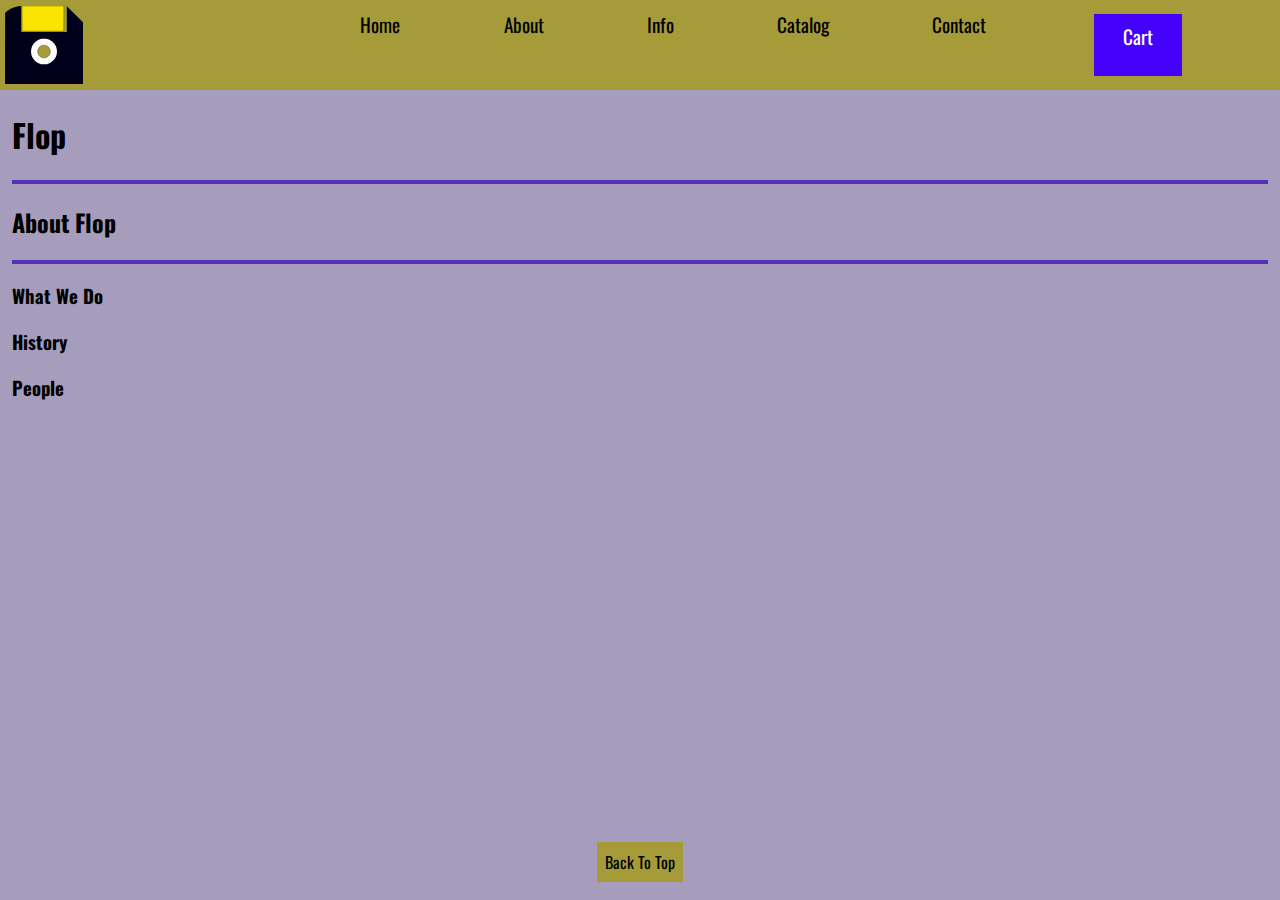
==== about.html @ bac732e0 "Start Flop Markup & CSS" ====
<!DOCTYPE html>
<html lang="en">
<head>
        <!--
        FAVICONS
    -->
<link rel="apple-touch-icon" sizes="180x180" href="./images/favicons/apple-touch-icon.png">
<link rel="icon" type="image/png" sizes="32x32" href="./images/favicons/favicon-32x32.png">
<link rel="icon" type="image/png" sizes="16x16" href="./images/favicons/favicon-16x16.png">
<link rel="manifest" href="./images/favicons/site.webmanifest">
<link rel="shortcut icon" href="./images/favicons/favicon.ico">
<meta name="msapplication-TileColor" content="#9f00a7">
<meta name="msapplication-config" content="./images/favicons/browserconfig.xml">
<meta name="theme-color" content="#ffffff">
<!--
    END FAVICONS
-->
    <meta charset="UTF-8">
    <meta http-equiv="X-UA-Compatible" content="IE=edge">
    <meta name="viewport" content="width=device-width, initial-scale=1.0">
    <link rel="preconnect" href="https://fonts.googleapis.com">
    <link rel="preconnect" href="https://fonts.gstatic.com" crossorigin>
    <link href="https://fonts.googleapis.com/css2?family=Oswald:wght@200;300;400;500;600;700&display=swap" rel="stylesheet">
    <link rel="stylesheet" href="./styles.css">
    <title>Flop</title>
</head>
<body>
    <header>
        <img src="./images/floplogo 1.svg" alt="flop logo">
        <nav>
            <a href="./index.html">Home</a>
            <a href="./about.html">About</a>
            <a href="./info.html">Info</a>
            <a href="./catalog.html">Catalog</a>
            <a href="./contact.html">Contact</a>
            <a class="cart-button" href="./cart.html">Cart</a>
        </nav>
    </header>
    <main>
        <h1>Flop</h1><hr>
        <h2>About Flop</h2><hr>
        <h3>What We Do</h3>
        <p></p>
        <h3>History</h3>
        <p></p>
        <h3>People</h3>
        <p></p>
    </main>
    <footer>
        <a class="button" href="#top">Back To Top</a>
    </footer>
</body>
</html>
---- styles.css ----
body{
    background-color: #4e3e7a82;
    margin:0;
}
main{
    margin:0.75rem;
}
h1,h2,h3,h4, a, label{
    font-family: 'Oswald', sans-serif;
}
p{
    font-family: Arial, Helvetica, sans-serif;
}
hr{
    border: 2px solid #5530ba;
}
footer{
    display:flex;
    position:fixed;
    justify-content: center;
    bottom:2%;
    width:100%;
}
header{
    top:0%;
    width:100%;
    background-color: #a59c39;
    padding:5px;
    height:5rem;
    display:grid;
    grid-template-columns: 32% 34% 34%;
    grid-template-rows: 33% 33% 34%;
    font-size: larger;
}
nav{
    grid-column-start: 2;
    grid-column-end: 4;
}
nav a{
    padding:4px;
}
header img{
    max-height: 98%;
    grid-column-start: 1;
    grid-column-end: 2;
    grid-row-start: 1;
    grid-row-end: 4;
}
header a, footer a{
    text-decoration: none;
    transition: background-color 0.1s ease-in;
    color:black;
    text-align: center;
}
header a:hover, footer a:hover{
    background-color: #fae502;
}
footer a{
    padding:8px;
}
.button{
    background-color: #a59c39;
    vertical-align: middle;
    text-decoration: none;
    color:black;
}
.horizontal{
    display:flex;
    justify-content: space-between;
    align-items: center;
    margin-top: 0.5rem;
}
.cart-button{
    display:flex;
    background-color: #4402fa;
    margin:8px;
    padding:8px;
    min-width:4.5rem;
    max-width:60%;
    color:#fff;
    text-decoration: none;
    text-align: center;
    justify-content: center;
    font-family: 'Oswald', sans-serif;
    transition: background-color 0.2s ease-in;
    transition: color 0.2s ease-out;
}
.cart-button:hover{
    background-color: white;
    color:#4402fa;
}
form input[type=text]{
    width:90%;
}
#shipping, #message{
    min-height: 11rem;
}
.reset{
    background-color: red;
}
.catalog{
    display:flex;
    flex-flow: row wrap;
}
@media (min-width:1000px){
    nav{
        width:80%;
    }
    header{
        display:flex;
        flex-flow: row wrap;
        justify-content: space-between;
        align-content:center;
    }
    nav{
        display:flex;
        justify-content: space-evenly;
    }
}
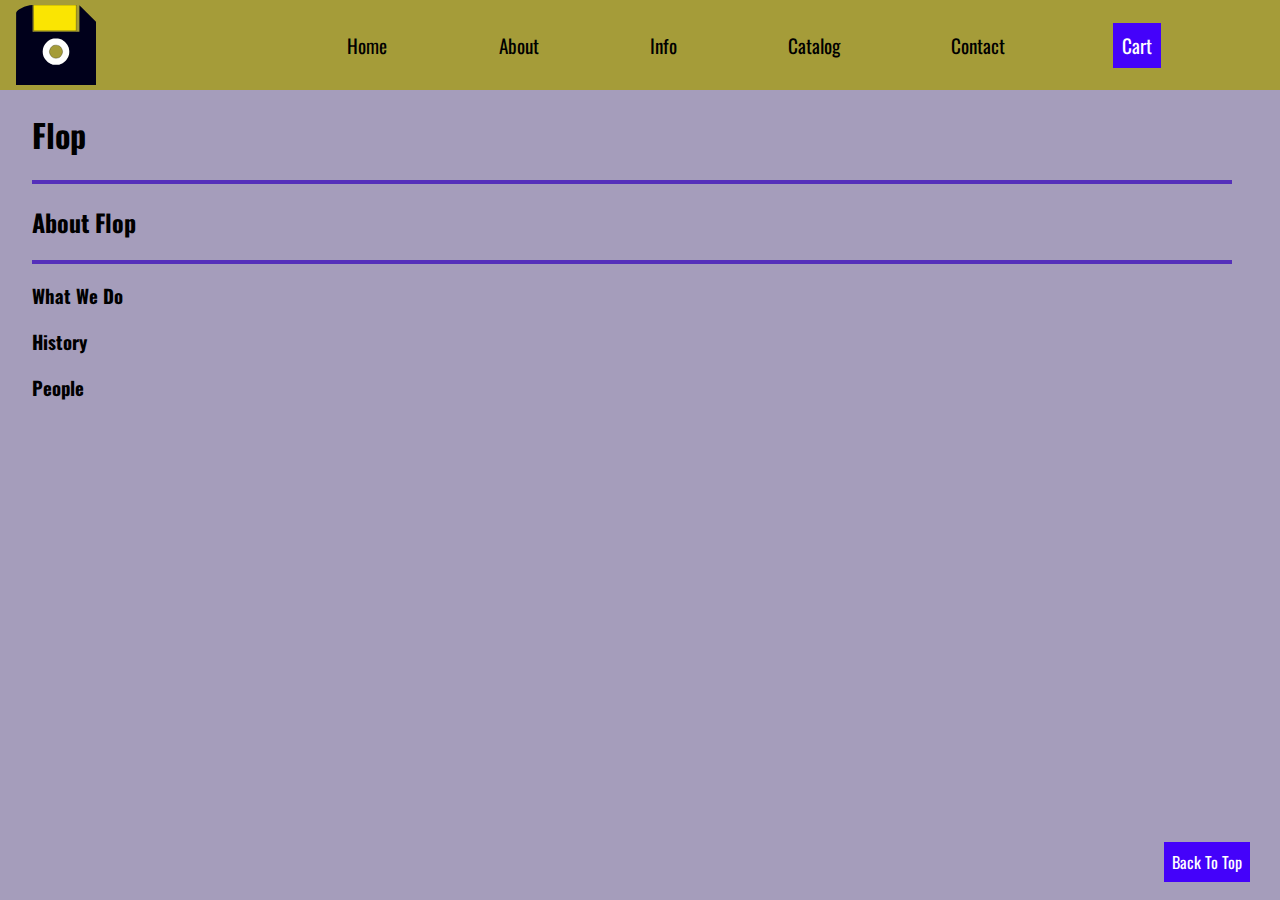
==== commit ba66ac6e: "Corrected errors, added content." ====
--- a/about.html
+++ b/about.html
@@ -26,7 +26,7 @@
 </head>
 <body>
     <header>
-        <img src="./images/floplogo 1.svg" alt="flop logo">
+        <img src="./images/floplogo_1.svg" alt="flop logo">
         <nav>
             <a href="./index.html">Home</a>
             <a href="./about.html">About</a>
--- a/styles.css
+++ b/styles.css
@@ -3,7 +3,7 @@
     margin:0;
 }
 main{
-    margin:0.75rem;
+    margin: 0 0.75rem 0 0.5rem;
 }
 h1,h2,h3,h4, a, label{
     font-family: 'Oswald', sans-serif;
@@ -11,58 +11,97 @@
 p{
     font-family: Arial, Helvetica, sans-serif;
 }
+main a{
+    color:#4402fa;
+    text-decoration: none;
+    transition: color 0.1s ease-in;
+}
+main a:hover{
+    color:white;
+}
 hr{
     border: 2px solid #5530ba;
 }
 footer{
     display:flex;
     position:fixed;
-    justify-content: center;
+    justify-content: right;
     bottom:2%;
-    width:100%;
+    right:2%;
 }
 header{
     top:0%;
     width:100%;
     background-color: #a59c39;
-    padding:5px;
-    height:5rem;
+    padding-top: 5px;
+    padding-bottom: 5px;
+    margin-bottom: 1rem;
+    min-height: 5rem;
     display:grid;
-    grid-template-columns: 32% 34% 34%;
-    grid-template-rows: 33% 33% 34%;
+    grid-template-columns: 26% 37% 37%;
+    grid-template-rows: 100%;
     font-size: larger;
 }
 nav{
+    display:flex;
+    flex-flow: row wrap;
     grid-column-start: 2;
     grid-column-end: 4;
+    justify-content: space-evenly;
+    align-items:center;
+    margin-right:1rem;
 }
 nav a{
     padding:4px;
+    text-decoration: none;
+    transition: background-color 0.1s ease-in;
+    color:black;
 }
 header img{
-    max-height: 98%;
+    max-height: 5rem;
     grid-column-start: 1;
     grid-column-end: 2;
-    grid-row-start: 1;
-    grid-row-end: 4;
-}
-header a, footer a{
+    margin-left:1rem;
+}
+footer a{
     text-decoration: none;
     transition: background-color 0.1s ease-in;
     color:black;
     text-align: center;
+    vertical-align: middle;
 }
 header a:hover, footer a:hover{
     background-color: #fae502;
 }
+button{
+    border:none;
+    font-family: 'Oswald', sans-serif;
+}
+button[type=reset]{
+    background-color: red;
+    color:white;
+    transition:background-color 0.1s ease-in;
+    transition:color 0.1s 0.05s ease-in;
+    font-size: larger;
+}
+button[type=reset]:hover{
+    background-color: #fff;
+    color:red;
+}
+button[type=submit]{
+    margin-right: 40%;
+    font-size: larger;
+}
 footer a{
     padding:8px;
 }
 .button{
-    background-color: #a59c39;
+    background-color:#4402fa;
     vertical-align: middle;
     text-decoration: none;
-    color:black;
+    color:white;
+    transition: background-color 0.1s ease-in;
+    margin-right:0.3rem;
 }
 .horizontal{
     display:flex;
@@ -73,10 +112,9 @@
 .cart-button{
     display:flex;
     background-color: #4402fa;
-    margin:8px;
     padding:8px;
-    min-width:4.5rem;
-    max-width:60%;
+    min-width:2rem;
+    max-width:25%;
     color:#fff;
     text-decoration: none;
     text-align: center;
@@ -85,35 +123,93 @@
     transition: background-color 0.2s ease-in;
     transition: color 0.2s ease-out;
 }
-.cart-button:hover{
+.cart-button:hover, .button:hover{
     background-color: white;
     color:#4402fa;
 }
 form input[type=text]{
-    width:90%;
+    width:97%;
+    margin-bottom: 1rem;
 }
 #shipping, #message{
     min-height: 11rem;
 }
-.reset{
-    background-color: red;
-}
+/* 
+CATALOG GRID 
+*/
 .catalog{
     display:flex;
     flex-flow: row wrap;
-}
+    justify-content: center;
+    margin: 1rem 0 0 0;
+}
+.catalog-item{
+    background-color: #a59c39;
+    width:38vw;
+    height:30vh;
+    margin:0.25rem;
+    padding:8px;
+    max-width: 300px;
+    max-height: 320px;
+    display:grid;
+    grid-gap: 0.5rem;
+    grid-template-columns: 1fr 1fr 1fr 1fr;
+    grid-template-rows: 70% 30%;
+}
+.catalog-item img{
+    max-width: 90%;
+    max-height:100%;
+    grid-column-start: 1;
+    grid-column-end: 5;
+    grid-row-start: 1;
+    grid-row-end: 2;
+}
+.catalog-item button{
+    max-width: 100%;
+    max-height: 2.5rem;
+    grid-column-start: 4;
+    grid-column-end: 5;
+    grid-row-start: 2;
+    grid-row-end: 3;
+}
+.catalog-item p{
+    grid-column-start: 1;
+    grid-column-end: 5;
+    grid-row-start: 2;
+    grid-row-end: 3;
+}
+/* 
+END CATALOG GRID 
+*/
+/*CART TABLE*/
+table{
+    background-color: white;
+    width:100%;
+}
+th{
+    font-family: 'Oswald', sans-serif;
+}
+td{
+    font-family: Arial, Helvetica, sans-serif;
+    text-align: center;
+}
+/* END CART TABLE */
 @media (min-width:1000px){
     nav{
         width:80%;
+        display:flex;
+        justify-content: space-evenly;
+        align-items: center;
     }
     header{
         display:flex;
-        flex-flow: row wrap;
+        flex-flow: row nowrap;
         justify-content: space-between;
-        align-content:center;
-    }
-    nav{
-        display:flex;
-        justify-content: space-evenly;
-    }
-}
+    }
+    header h1{
+        padding-right: 2rem;
+    }
+    main{
+        margin:0.75rem 3rem 0.75rem 2rem;
+    }
+}
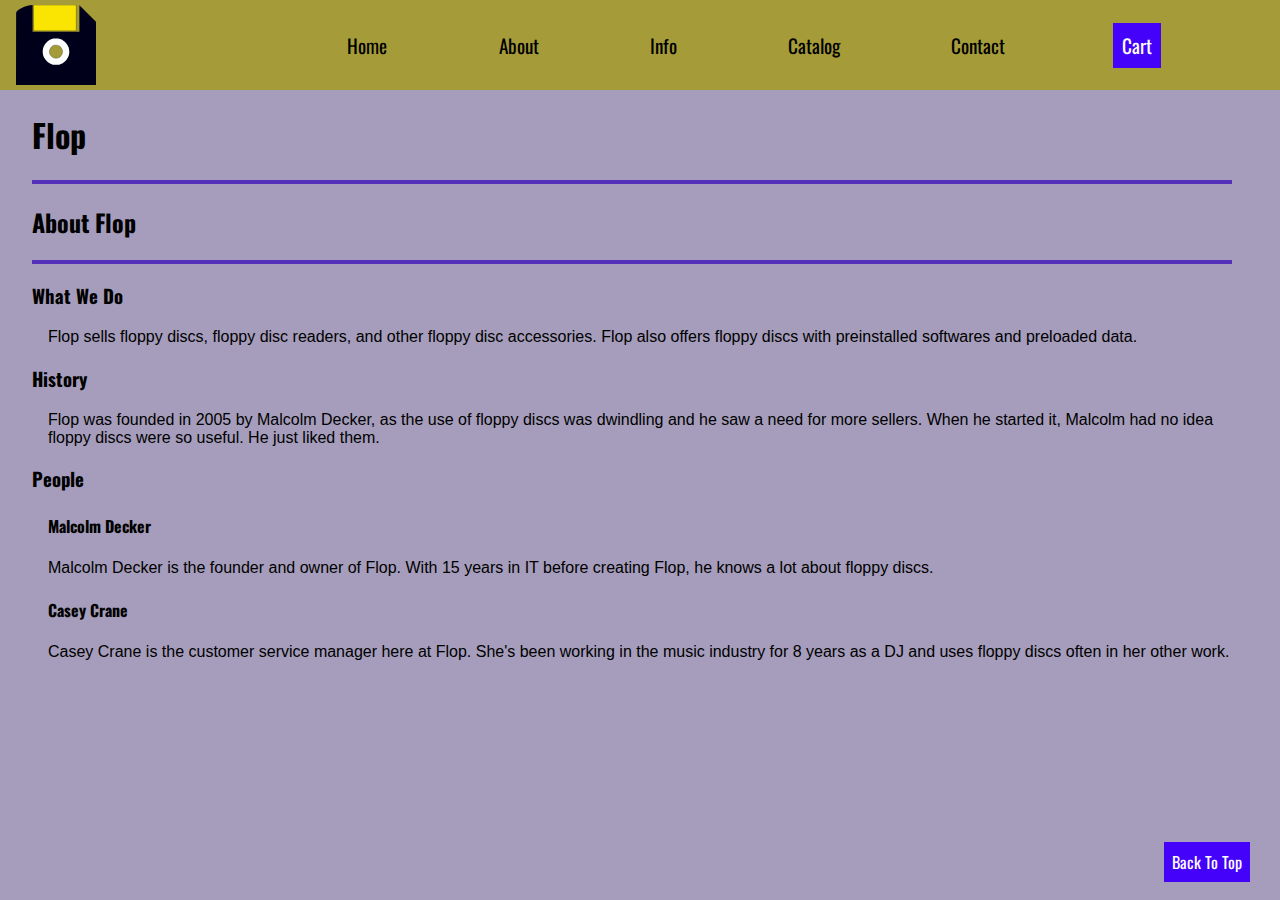
==== commit 72b2f4e0: "Additional Content/Desktop Styling" ====
--- a/about.html
+++ b/about.html
@@ -40,11 +40,20 @@
         <h1>Flop</h1><hr>
         <h2>About Flop</h2><hr>
         <h3>What We Do</h3>
-        <p></p>
+        <div class="infoblob">
+            <p>Flop sells floppy discs, floppy disc readers, and other floppy disc accessories. Flop also offers floppy discs with preinstalled softwares and preloaded data.</p>
+        </div>
         <h3>History</h3>
-        <p></p>
+         <div class="infoblob">
+            <p>Flop was founded in 2005 by Malcolm Decker, as the use of floppy discs was dwindling and he saw a need for more sellers. When he started it, Malcolm had no idea floppy discs were so useful. He just liked them.</p>
+         </div>
         <h3>People</h3>
-        <p></p>
+         <div class="infoblob">
+            <h4>Malcolm Decker</h4>
+            <p>Malcolm Decker is the founder and owner of Flop. With 15 years in IT before creating Flop, he knows a lot about floppy discs.</p>
+            <h4>Casey Crane</h4>
+            <p>Casey Crane is the customer service manager here at Flop. She's been working in the music industry for 8 years as a DJ and uses floppy discs often in her other work.</p>
+        </div>
     </main>
     <footer>
         <a class="button" href="#top">Back To Top</a>
--- a/styles.css
+++ b/styles.css
@@ -3,8 +3,11 @@
     margin:0;
 }
 main{
-    margin: 0 0.75rem 0 0.5rem;
-}
+    margin: 0 1rem 0 1rem;
+}
+/* 
+TEXT ITEM STYLES
+*/
 h1,h2,h3,h4, a, label{
     font-family: 'Oswald', sans-serif;
 }
@@ -22,6 +25,12 @@
 hr{
     border: 2px solid #5530ba;
 }
+/*
+END TEXT ITEM STYLES
+*/
+/* 
+HEADER AND FOOTER STYLES
+*/
 footer{
     display:flex;
     position:fixed;
@@ -57,6 +66,9 @@
     transition: background-color 0.1s ease-in;
     color:black;
 }
+.infoblob{
+    margin-left: 1rem;
+}
 header img{
     max-height: 5rem;
     grid-column-start: 1;
@@ -73,6 +85,15 @@
 header a:hover, footer a:hover{
     background-color: #fae502;
 }
+footer a{
+    padding:8px;
+}
+/*
+END HEADER AND FOOTER STYLES
+*/
+/*
+BUTTON AND INPUT STYLES 
+*/
 button{
     border:none;
     font-family: 'Oswald', sans-serif;
@@ -92,9 +113,6 @@
     margin-right: 40%;
     font-size: larger;
 }
-footer a{
-    padding:8px;
-}
 .button{
     background-color:#4402fa;
     vertical-align: middle;
@@ -134,6 +152,9 @@
 #shipping, #message{
     min-height: 11rem;
 }
+/*
+END BUTTON AND INPUT STYLES
+*/
 /* 
 CATALOG GRID 
 */
@@ -184,7 +205,7 @@
 /*CART TABLE*/
 table{
     background-color: white;
-    width:100%;
+    width:97%;
 }
 th{
     font-family: 'Oswald', sans-serif;
@@ -194,6 +215,8 @@
     text-align: center;
 }
 /* END CART TABLE */
+
+/* ---- DESKTOP STYLING ---- */
 @media (min-width:1000px){
     nav{
         width:80%;
@@ -212,4 +235,9 @@
     main{
         margin:0.75rem 3rem 0.75rem 2rem;
     }
-}
+    .catalog-item{
+        margin:0.5rem;
+        padding:10px;
+    }
+}
+/* ---- END DESKTOP STYLING ---- */
